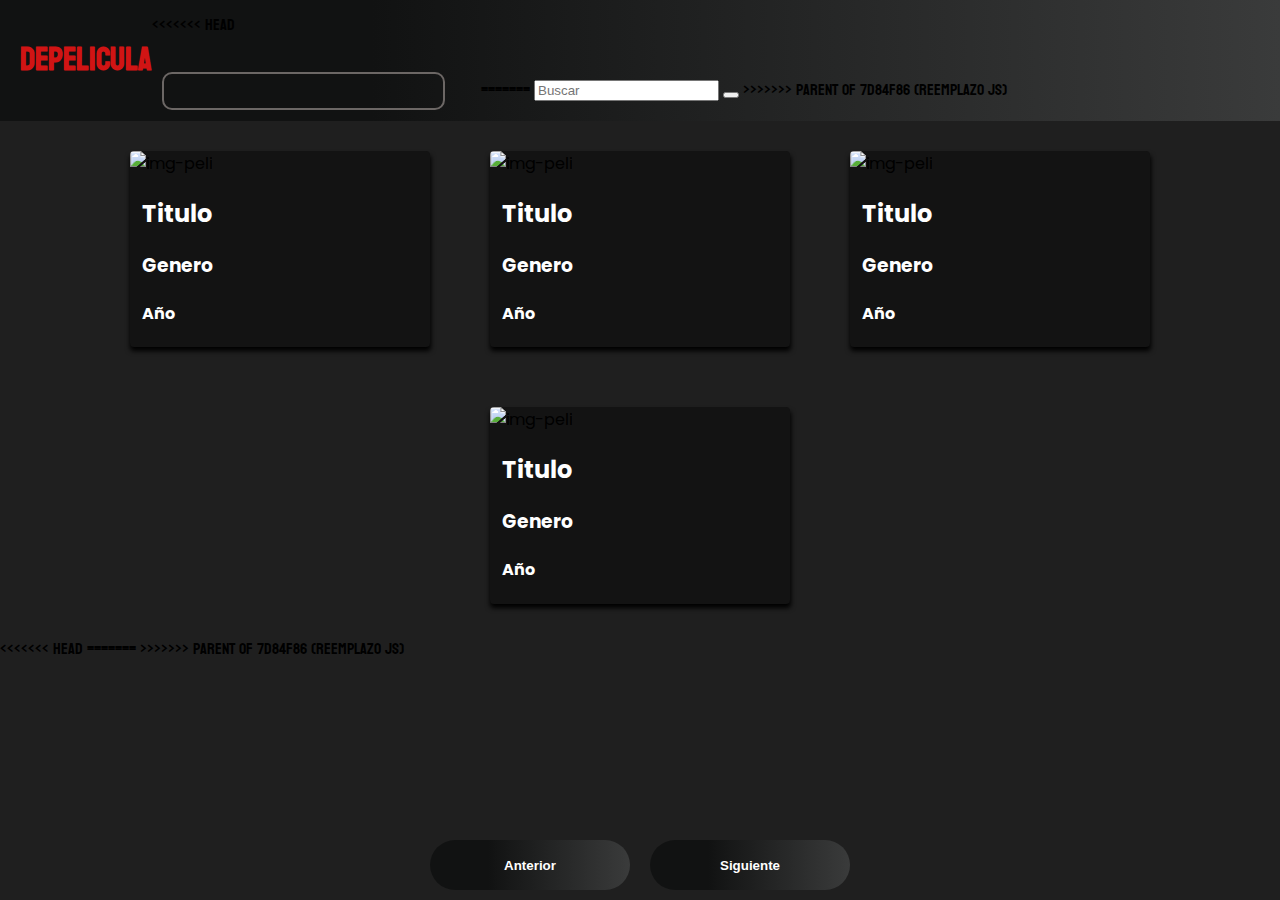
==== PaginaPelicula/index.html @ 59e4b16f "prueba1-pag.pel" ====
<!DOCTYPE html>
<html lang="es">
<head>
    <script src="https://kit.fontawesome.com/403bc52755.js" crossorigin="anonymous"></script>
    <meta charset="UTF-8">
    <meta http-equiv="X-UA-Compatible" content="IE=edge">
    <link rel="stylesheet" href="./style.css">
    <meta name="viewport" content="width=device-width,initial-scale=1"/>
    <script src="./script.js"></script>
    <title>DePelicula</title>
</head>
<body>
    <div id="contenedor">
        <header class="header">
            <h1 id="titulo">DePelicula</h1>
            <div>
<<<<<<< HEAD
                <form action="#" id="barra">
                    <input type="search" id="input">
                    <button type="submit" id="boton"><i class="fa-solid fa-magnifying-glass"></i></button>
                    <button type="reset" id="botonX"> <i class="fa-solid fa-xmark"></i></button> 
=======
                <form action="" id="nav">
                    <input type="text" placeholder="Buscar" id="barra">
                    <button type="submit" id="botones" value="buscar">
                        <i class="fa-solid fa-magnifying-glass"></i>
                    </button>
                   <!-- <button type="reset" id="botones"> 
                        <i class="fa-solid fa-xmark"></i>
                    </button> -->
>>>>>>> parent of 7d84f86 (Reemplazo JS)
                </form>
            </div>
        </header>
        <main id="main">
            <div class="pelicula">
                <img src="./img/1154.jpg" alt="img-peli">
                <div id="info">
                    <h2 id="titulo-pel">Titulo</h2>
                    <h3 id="genero">Genero</h3>
                    <h4 id="año">Año</h4>
                </div>
                <div id="descripcion">
                    <h1>Titulo</h1>
                Lorem ipsum dolor sit, amet consectetur adipisicing elit. Nulla cupiditate nemo maxime, ipsa sequi dolores fugiat at officiis! Eaque, sequi facere vero praesentium quam ducimus minima expedita possimus maxime quis.
                </div>
            </div>
            <div class="pelicula">
                <img src="./img/1154.jpg" alt="img-peli">
                <div id="info">
                    <h2 id="titulo-pel">Titulo</h2>
                    <h3 id="genero">Genero</h3>
                    <h4 id="año">Año</h4>
                </div>
                <div id="descripcion">
                    <h1>Titulo</h1>
                    Lorem ipsum dolor sit, amet consectetur adipisicing elit. Nulla cupiditate nemo maxime, ipsa sequi dolores fugiat at officiis! Eaque, sequi facere vero praesentium quam ducimus minima expedita possimus maxime quis.
                </div>
            </div>
            <div class="pelicula">
                <img src="./img/1154.jpg" alt="img-peli">
                <div id="info">
                    <h2 id="titulo-pel">Titulo</h2>
                    <h3 id="genero">Genero</h3>
                    <h4 id="año">Año</h4>
                </div>
                <div id="descripcion">
                    <h1>Titulo</h1>
                    Lorem ipsum dolor sit, amet consectetur adipisicing elit. Nulla cupiditate nemo maxime, ipsa sequi dolores fugiat at officiis! Eaque, sequi facere vero praesentium quam ducimus minima expedita possimus maxime quis.
                </div>
            </div>
            <div class="pelicula">
                <img src="./img/1154.jpg" alt="img-peli">
                <div id="info">
                    <h2 id="titulo-pel">Titulo</h2>
                    <h3 id="genero">Genero</h3>
                    <h4 id="año">Año</h4>
                </div>
                <div id="descripcion">
                    <h1>Titulo</h1>
                    Lorem ipsum dolor sit, amet consectetur adipisicing elit. Nulla cupiditate nemo maxime, ipsa sequi dolores fugiat at officiis! Eaque, sequi facere vero praesentium quam ducimus minima expedita possimus maxime quis.
                </div>
            </div>
        </main>
        <footer>
            <div class="paginacion">
		        <button id="btnAnterior">Anterior</button>
		        <button id="btnSiguiente">Siguiente</button>
	        </div>
        </footer>
    </div>
</body>
<<<<<<< HEAD
<script src="./index.js"></script>
<script src="./API.js"></script>
=======

</html>
>>>>>>> parent of 7d84f86 (Reemplazo JS)
---- PaginaPelicula/style.css ----
@import url('https://fonts.googleapis.com/css2?family=Koulen&display=swap');
@import url('https://fonts.googleapis.com/css2?family=Koulen&family=Poppins:wght@100&display=swap');
*{
    box-sizing: border-box;
}
:root{
    --primary-color:#1f1f1f;
    --second-color:#6C6765;
}
body{
    margin: 0%;
    font-family: 'Koulen', cursive;
    background-color: var(--primary-color)
}
header{
    padding: 10px;
    display: flex;
    justify-content: flex-start;
    background-color: rgb(17,18,18);
    background: linear-gradient(90deg, rgba(17,18,18,1) 29%, rgba(58,59,59,1) 100%);

}
#titulo{
    color: #D11414;
    padding-left: 10px;
}
form{
    padding-left: 10px;
    padding-top: 33px; 
    color: black;
}
#input{
    background-color: transparent;
    border: 2px solid var(--second-color);
    padding-top: 7PX;
    padding-bottom: 7PX;
    padding-left: 20PX;
    border-radius: 10px;
    font-family: 'Poppins', sans-serif;
    color: #ffff
}
#input:focus{
    outline: 0;
    background-color: var(--primary-color);
}
#input::placeholder{
    color: #ffff;
}
#boton{
    background-color: transparent;
    color: #ffff;
    border: none;
    font-size: 18px;
}
#botonX{
    background-color: transparent;
    color: #ffff;
    border: none;
    font-size: 18px;
}
#boton:hover{
    color: #D11414;
}
#botonX:hover{
    color: #D11414;
}
.pelicula img{
    width: 100%;
}
.pelicula{
    width: 300px;
    margin: 30px;
    border-radius: 4px;
    box-shadow: 0.2px 4px 5px rgba(0,0,0,1);
    background-color: #131313;
    position: relative;
    overflow: hidden    ;
}
main{
    display: flex;
    flex-wrap: wrap;
    justify-content: center;
    font-family: 'Poppins', sans-serif;
}
#info{
    display: flexbox;
    color: #ffffff;
    margin: 0 12px;
}
#info h3{
    margin-top: 0;
}
#descripcion{
    position: absolute;
    left: 0;
    right: 0;
    bottom: 0;
    background-color: var(--second-color);
    margin:0 10px ;
    text-align: center;
    max-height: 100%;
    padding: 16px;
    transform: translateY(101%);
    transition: transform 0.5s;
}
.pelicula:hover #descripcion{
    transform: translateY(0);
}
.paginacion {
	position: fixed;
	bottom: 0;
	background: var(--primary-color);
	width: 100%;
	display: flex;
	justify-content: center;
	gap: 20px;
	padding: 10px;
}

.paginacion button {
	cursor: pointer;
	border: none;
	display: flex;
	align-items: center;
	justify-content: center;
	text-align: center;
	height: 50px;
	width: 200px;
	background: linear-gradient(90deg, rgba(17,18,18,1) 29%, rgba(58,59,59,1) 100%);
	color: #fff;
	border-radius: 100px;
	font-family: 'Montserrat', sans-serif;
	font-weight: 600;
	transition: .3s ease all;
}

.paginacion button:hover {
    background: #D11414;
}
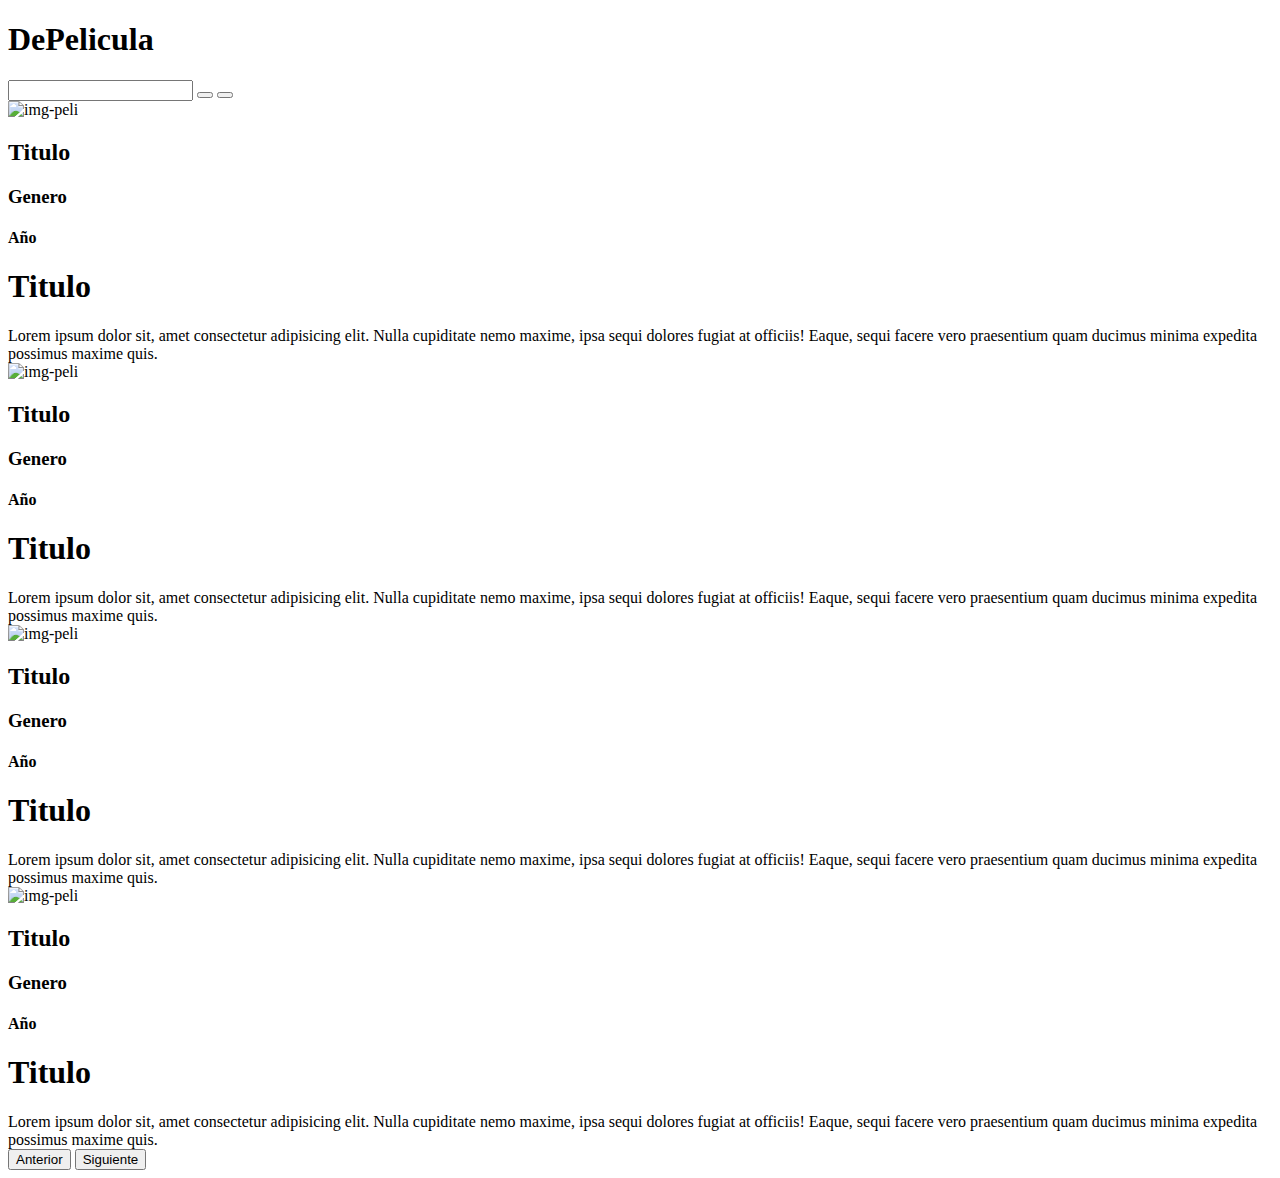
==== commit 18bdf292: "Update index.html" ====
--- a/PaginaPelicula/index.html
+++ b/PaginaPelicula/index.html
@@ -14,21 +14,10 @@
         <header class="header">
             <h1 id="titulo">DePelicula</h1>
             <div>
-<<<<<<< HEAD
                 <form action="#" id="barra">
                     <input type="search" id="input">
                     <button type="submit" id="boton"><i class="fa-solid fa-magnifying-glass"></i></button>
                     <button type="reset" id="botonX"> <i class="fa-solid fa-xmark"></i></button> 
-=======
-                <form action="" id="nav">
-                    <input type="text" placeholder="Buscar" id="barra">
-                    <button type="submit" id="botones" value="buscar">
-                        <i class="fa-solid fa-magnifying-glass"></i>
-                    </button>
-                   <!-- <button type="reset" id="botones"> 
-                        <i class="fa-solid fa-xmark"></i>
-                    </button> -->
->>>>>>> parent of 7d84f86 (Reemplazo JS)
                 </form>
             </div>
         </header>
@@ -90,10 +79,5 @@
         </footer>
     </div>
 </body>
-<<<<<<< HEAD
 <script src="./index.js"></script>
 <script src="./API.js"></script>
-=======
-
-</html>
->>>>>>> parent of 7d84f86 (Reemplazo JS)
